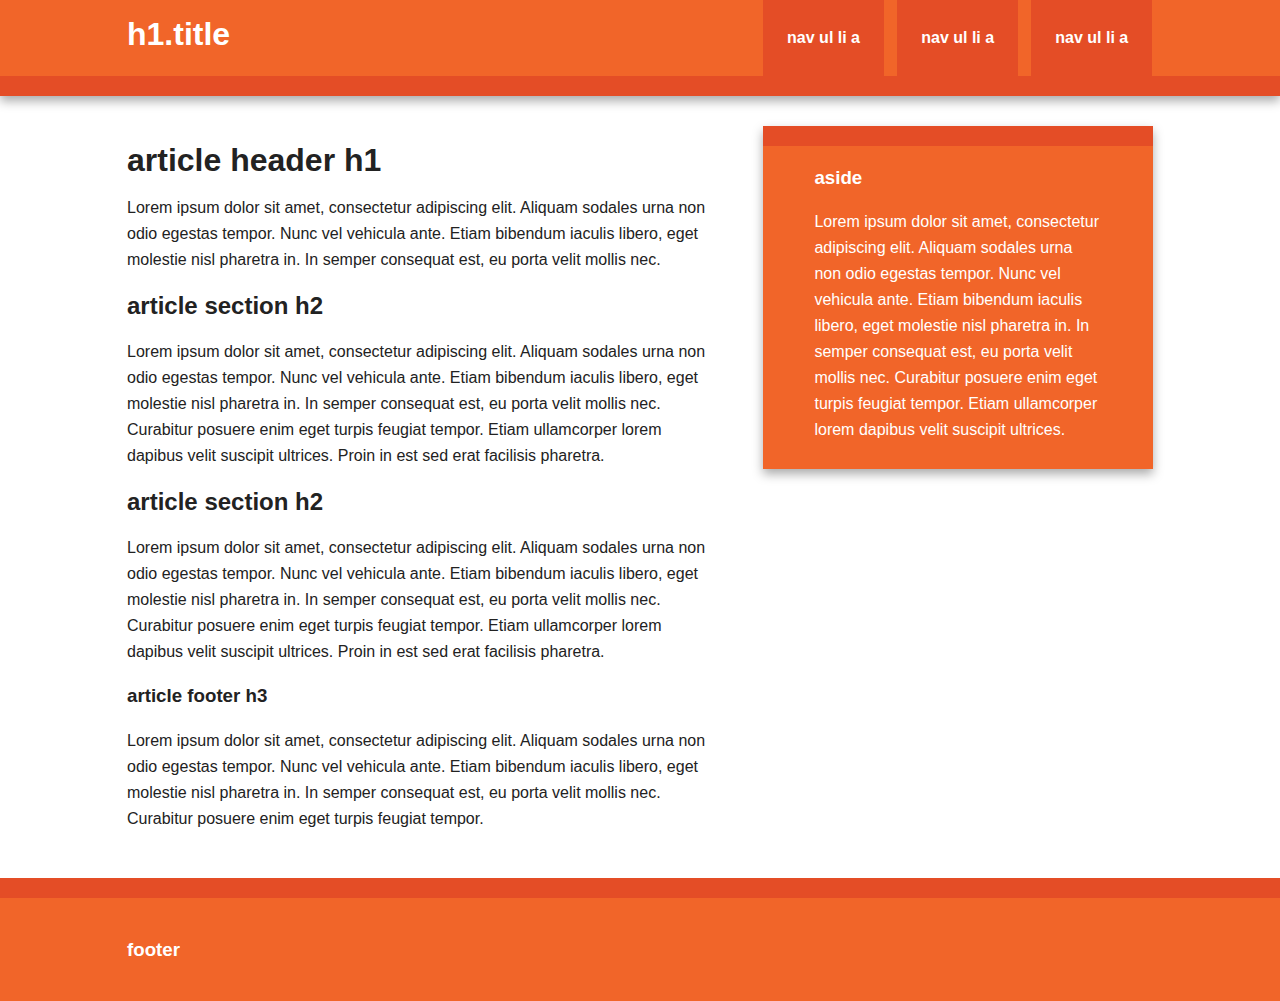
==== initializr/index.html @ 022a946d "initializr" ====
<!DOCTYPE html>
<!--[if lt IE 7]>      <html class="no-js lt-ie9 lt-ie8 lt-ie7"> <![endif]-->
<!--[if IE 7]>         <html class="no-js lt-ie9 lt-ie8"> <![endif]-->
<!--[if IE 8]>         <html class="no-js lt-ie9"> <![endif]-->
<!--[if gt IE 8]><!--> <html class="no-js"> <!--<![endif]-->
    <head>
        <meta charset="utf-8">
        <meta http-equiv="X-UA-Compatible" content="IE=edge,chrome=1">
        <title></title>
        <meta name="description" content="">
        <meta name="viewport" content="width=device-width">

        <link rel="stylesheet" href="css/normalize.min.css">
        <link rel="stylesheet" href="css/main.css">

        <script src="js/vendor/modernizr-2.6.2-respond-1.1.0.min.js"></script>
    </head>
    <body>
        <!--[if lt IE 7]>
            <p class="chromeframe">You are using an <strong>outdated</strong> browser. Please <a href="http://browsehappy.com/">upgrade your browser</a> or <a href="http://www.google.com/chromeframe/?redirect=true">activate Google Chrome Frame</a> to improve your experience.</p>
        <![endif]-->

        <div class="header-container">
            <header class="wrapper clearfix">
                <h1 class="title">h1.title</h1>
                <nav>
                    <ul>
                        <li><a href="#">nav ul li a</a></li>
                        <li><a href="#">nav ul li a</a></li>
                        <li><a href="#">nav ul li a</a></li>
                    </ul>
                </nav>
            </header>
        </div>

        <div class="main-container">
            <div class="main wrapper clearfix">

                <article>
                    <header>
                        <h1>article header h1</h1>
                        <p>Lorem ipsum dolor sit amet, consectetur adipiscing elit. Aliquam sodales urna non odio egestas tempor. Nunc vel vehicula ante. Etiam bibendum iaculis libero, eget molestie nisl pharetra in. In semper consequat est, eu porta velit mollis nec.</p>
                    </header>
                    <section>
                        <h2>article section h2</h2>
                        <p>Lorem ipsum dolor sit amet, consectetur adipiscing elit. Aliquam sodales urna non odio egestas tempor. Nunc vel vehicula ante. Etiam bibendum iaculis libero, eget molestie nisl pharetra in. In semper consequat est, eu porta velit mollis nec. Curabitur posuere enim eget turpis feugiat tempor. Etiam ullamcorper lorem dapibus velit suscipit ultrices. Proin in est sed erat facilisis pharetra.</p>
                    </section>
                    <section>
                        <h2>article section h2</h2>
                        <p>Lorem ipsum dolor sit amet, consectetur adipiscing elit. Aliquam sodales urna non odio egestas tempor. Nunc vel vehicula ante. Etiam bibendum iaculis libero, eget molestie nisl pharetra in. In semper consequat est, eu porta velit mollis nec. Curabitur posuere enim eget turpis feugiat tempor. Etiam ullamcorper lorem dapibus velit suscipit ultrices. Proin in est sed erat facilisis pharetra.</p>
                    </section>
                    <footer>
                        <h3>article footer h3</h3>
                        <p>Lorem ipsum dolor sit amet, consectetur adipiscing elit. Aliquam sodales urna non odio egestas tempor. Nunc vel vehicula ante. Etiam bibendum iaculis libero, eget molestie nisl pharetra in. In semper consequat est, eu porta velit mollis nec. Curabitur posuere enim eget turpis feugiat tempor.</p>
                    </footer>
                </article>

                <aside>
                    <h3>aside</h3>
                    <p>Lorem ipsum dolor sit amet, consectetur adipiscing elit. Aliquam sodales urna non odio egestas tempor. Nunc vel vehicula ante. Etiam bibendum iaculis libero, eget molestie nisl pharetra in. In semper consequat est, eu porta velit mollis nec. Curabitur posuere enim eget turpis feugiat tempor. Etiam ullamcorper lorem dapibus velit suscipit ultrices.</p>
                </aside>

            </div> <!-- #main -->
        </div> <!-- #main-container -->

        <div class="footer-container">
            <footer class="wrapper">
                <h3>footer</h3>
            </footer>
        </div>

        <script src="//ajax.googleapis.com/ajax/libs/jquery/1.9.1/jquery.min.js"></script>
        <script>window.jQuery || document.write('<script src="js/vendor/jquery-1.9.1.min.js"><\/script>')</script>

        <script src="js/main.js"></script>

        <script>
            var _gaq=[['_setAccount','UA-XXXXX-X'],['_trackPageview']];
            (function(d,t){var g=d.createElement(t),s=d.getElementsByTagName(t)[0];
            g.src=('https:'==location.protocol?'//ssl':'//www')+'.google-analytics.com/ga.js';
            s.parentNode.insertBefore(g,s)}(document,'script'));
        </script>
    </body>
</html>
---- initializr/css/main.css ----
/* ==========================================================================
   HTML5 Boilerplate styles - h5bp.com (generated via initializr.com)
   ========================================================================== */

html,
button,
input,
select,
textarea {
    color: #222;
}

body {
    font-size: 1em;
    line-height: 1.4;
}

::-moz-selection {
    background: #b3d4fc;
    text-shadow: none;
}

::selection {
    background: #b3d4fc;
    text-shadow: none;
}

hr {
    display: block;
    height: 1px;
    border: 0;
    border-top: 1px solid #ccc;
    margin: 1em 0;
    padding: 0;
}

img {
    vertical-align: middle;
}

fieldset {
    border: 0;
    margin: 0;
    padding: 0;
}

textarea {
    resize: vertical;
}

.chromeframe {
    margin: 0.2em 0;
    background: #ccc;
    color: #000;
    padding: 0.2em 0;
}


/* ===== Initializr Styles ==================================================
   Author: Jonathan Verrecchia - verekia.com/initializr/responsive-template
   ========================================================================== */

body {
    font: 16px/26px Helvetica, Helvetica Neue, Arial;
}

.wrapper {
    width: 90%;
    margin: 0 5%;
}

/* ===================
    ALL: Orange Theme
   =================== */

.header-container {
    border-bottom: 20px solid #e44d26;
}

.footer-container,
.main aside {
    border-top: 20px solid #e44d26;
}

.header-container,
.footer-container,
.main aside {
    background: #f16529;
}

.title {
    color: white;
}

/* ==============
    MOBILE: Menu
   ============== */

nav ul {
    margin: 0;
    padding: 0;
}

nav a {
    display: block;
    margin-bottom: 10px;
    padding: 15px 0;

    text-align: center;
    text-decoration: none;
    font-weight: bold;

    color: white;
    background: #e44d26;
}

nav a:hover,
nav a:visited {
    color: white;
}

nav a:hover {
    text-decoration: underline;
}

/* ==============
    MOBILE: Main
   ============== */

.main {
    padding: 30px 0;
}

.main article h1 {
    font-size: 2em;
}

.main aside {
    color: white;
    padding: 0px 5% 10px;
}

.footer-container footer {
    color: white;
    padding: 20px 0;
}

/* ===============
    ALL: IE Fixes
   =============== */

.ie7 .title {
    padding-top: 20px;
}

/* ==========================================================================
   Author's custom styles
   ========================================================================== */















/* ==========================================================================
   Media Queries
   ========================================================================== */

@media only screen and (min-width: 480px) {

/* ====================
    INTERMEDIATE: Menu
   ==================== */

    nav a {
        float: left;
        width: 27%;
        margin: 0 1.7%;
        padding: 25px 2%;
        margin-bottom: 0;
    }

    nav li:first-child a {
        margin-left: 0;
    }

    nav li:last-child a {
        margin-right: 0;
    }

/* ========================
    INTERMEDIATE: IE Fixes
   ======================== */

    nav ul li {
        display: inline;
    }

    .oldie nav a {
        margin: 0 0.7%;
    }
}

@media only screen and (min-width: 768px) {

/* ====================
    WIDE: CSS3 Effects
   ==================== */

    .header-container,
    .main aside {
        -webkit-box-shadow: 0 5px 10px #aaa;
           -moz-box-shadow: 0 5px 10px #aaa;
                box-shadow: 0 5px 10px #aaa;
    }

/* ============
    WIDE: Menu
   ============ */

    .title {
        float: left;
    }

    nav {
        float: right;
        width: 38%;
    }

/* ============
    WIDE: Main
   ============ */

    .main article {
        float: left;
        width: 57%;
    }

    .main aside {
        float: right;
        width: 28%;
    }
}

@media only screen and (min-width: 1140px) {

/* ===============
    Maximal Width
   =============== */

    .wrapper {
        width: 1026px; /* 1140px - 10% for margins */
        margin: 0 auto;
    }
}

/* ==========================================================================
   Helper classes
   ========================================================================== */

.ir {
    background-color: transparent;
    border: 0;
    overflow: hidden;
    *text-indent: -9999px;
}

.ir:before {
    content: "";
    display: block;
    width: 0;
    height: 150%;
}

.hidden {
    display: none !important;
    visibility: hidden;
}

.visuallyhidden {
    border: 0;
    clip: rect(0 0 0 0);
    height: 1px;
    margin: -1px;
    overflow: hidden;
    padding: 0;
    position: absolute;
    width: 1px;
}

.visuallyhidden.focusable:active,
.visuallyhidden.focusable:focus {
    clip: auto;
    height: auto;
    margin: 0;
    overflow: visible;
    position: static;
    width: auto;
}

.invisible {
    visibility: hidden;
}

.clearfix:before,
.clearfix:after {
    content: " ";
    display: table;
}

.clearfix:after {
    clear: both;
}

.clearfix {
    *zoom: 1;
}

/* ==========================================================================
   Print styles
   ========================================================================== */

@media print {
    * {
        background: transparent !important;
        color: #000 !important; /* Black prints faster: h5bp.com/s */
        box-shadow: none !important;
        text-shadow: none !important;
    }

    a,
    a:visited {
        text-decoration: underline;
    }

    a[href]:after {
        content: " (" attr(href) ")";
    }

    abbr[title]:after {
        content: " (" attr(title) ")";
    }

    /*
     * Don't show links for images, or javascript/internal links
     */

    .ir a:after,
    a[href^="javascript:"]:after,
    a[href^="#"]:after {
        content: "";
    }

    pre,
    blockquote {
        border: 1px solid #999;
        page-break-inside: avoid;
    }

    thead {
        display: table-header-group; /* h5bp.com/t */
    }

    tr,
    img {
        page-break-inside: avoid;
    }

    img {
        max-width: 100% !important;
    }

    @page {
        margin: 0.5cm;
    }

    p,
    h2,
    h3 {
        orphans: 3;
        widows: 3;
    }

    h2,
    h3 {
        page-break-after: avoid;
    }
}
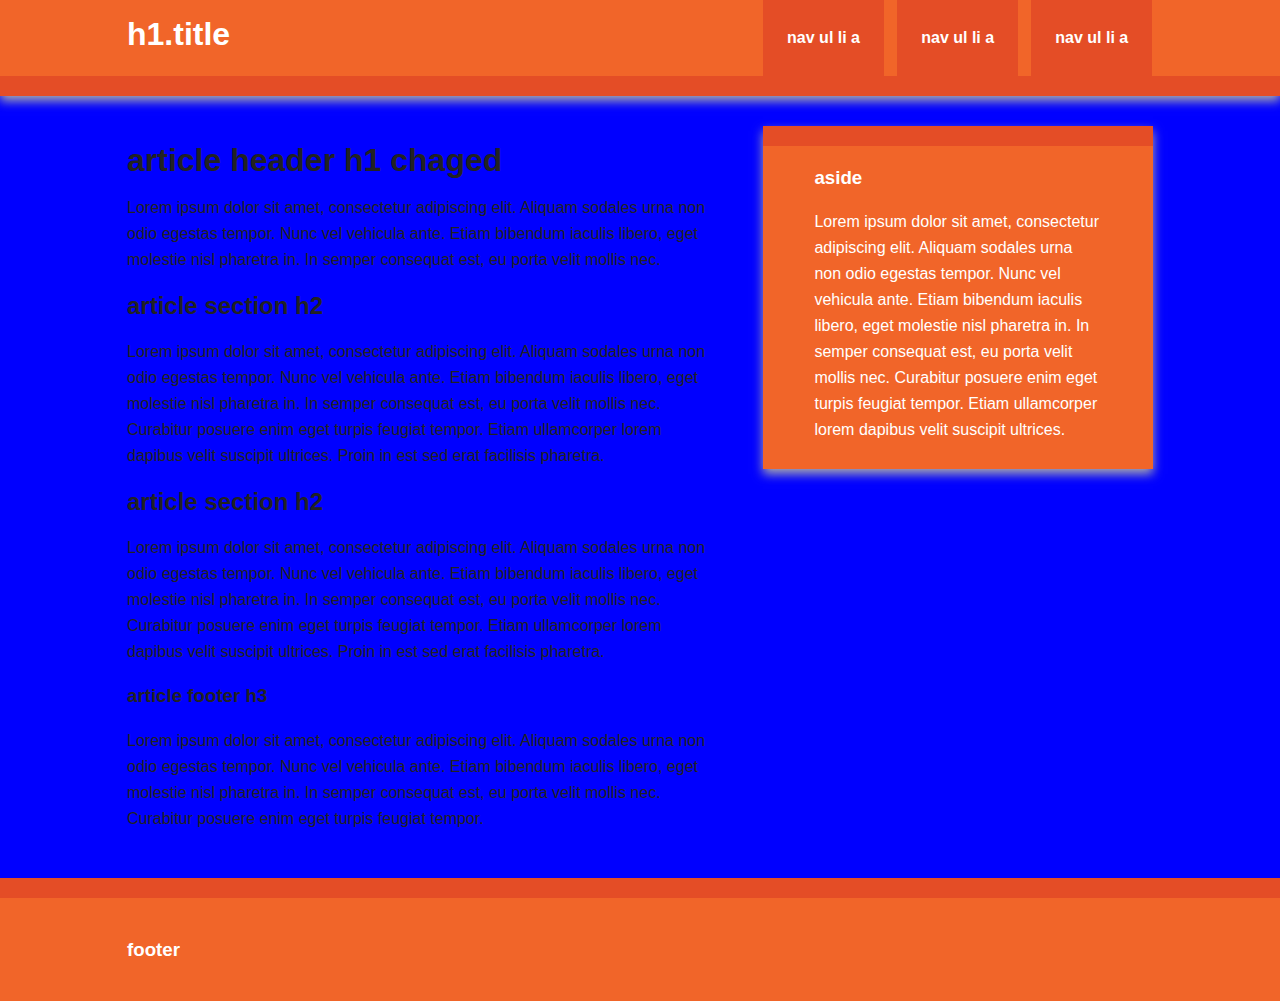
==== commit 944ab774: "chaged index.html" ====
--- a/initializr/index.html
+++ b/initializr/index.html
@@ -38,7 +38,7 @@
 
                 <article>
                     <header>
-                        <h1>article header h1</h1>
+                        <h1>article header h1 chaged</h1>
                         <p>Lorem ipsum dolor sit amet, consectetur adipiscing elit. Aliquam sodales urna non odio egestas tempor. Nunc vel vehicula ante. Etiam bibendum iaculis libero, eget molestie nisl pharetra in. In semper consequat est, eu porta velit mollis nec.</p>
                     </header>
                     <section>
--- a/initializr/css/main.css
+++ b/initializr/css/main.css
@@ -13,6 +13,7 @@
 body {
     font-size: 1em;
     line-height: 1.4;
+background:#0000ff;
 }
 
 ::-moz-selection {
